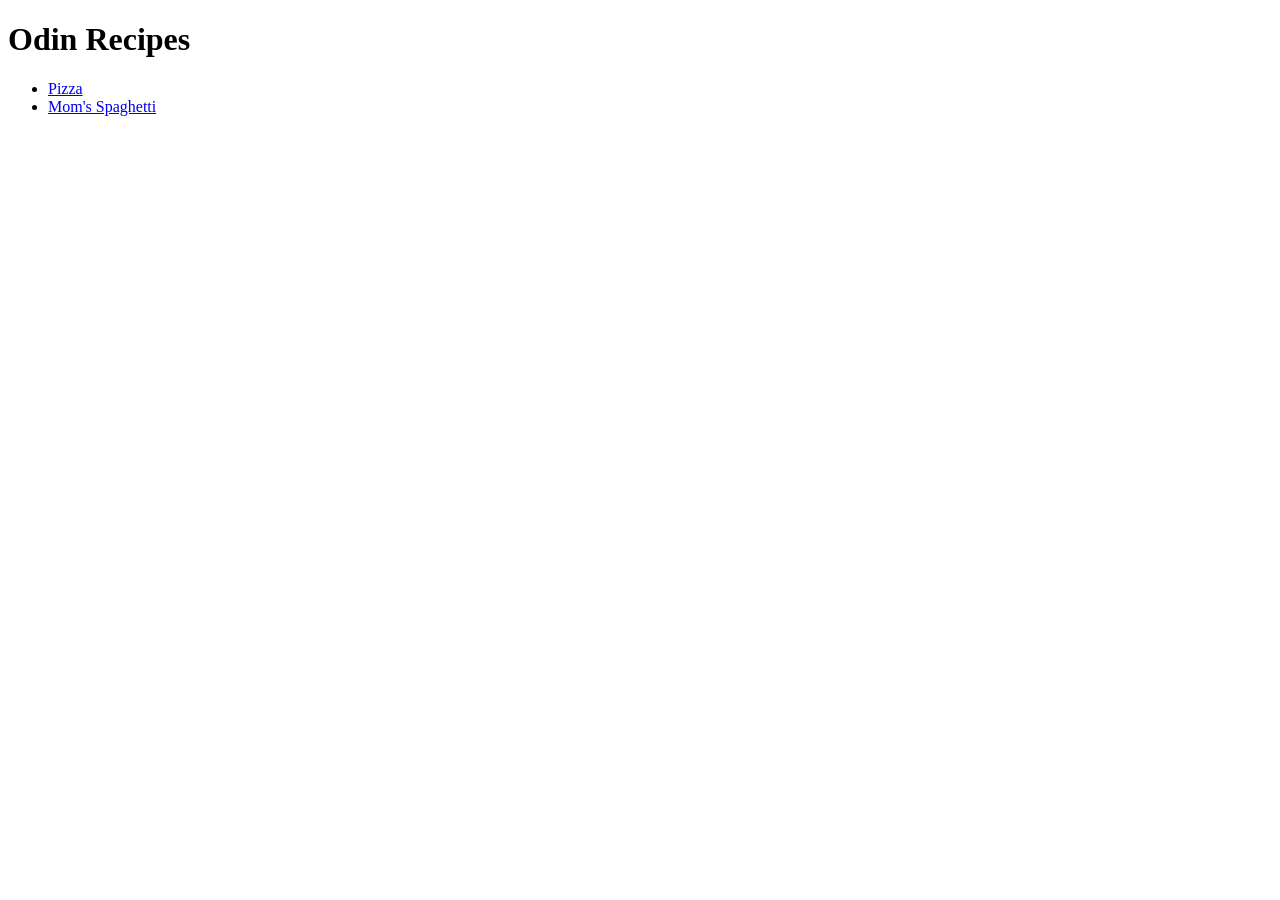
==== index.html @ 83ab669b "add links to the pizza and spaghetti pages I added links to pizza.html and spaghetti.html as well as" ====
<!DOCTYPE html>
<html lang="en">
  <head>
    <meta charset="UTF-8" />
    <meta http-equiv="X-UA-Compatible" content="IE=edge" />
    <meta name="viewport" content="width=device-width, initial-scale=1.0" />
    <title>Dolby Kitchen</title>
  </head>

  <body>
    <h1>Odin Recipes</h1>

    <ul>
      <li><a href="recipes/pizza.html">Pizza</a></li>
      <li><a href="recipes/spaghetti.html">Mom's Spaghetti</a></li>
    </ul>
  </body>
</html>
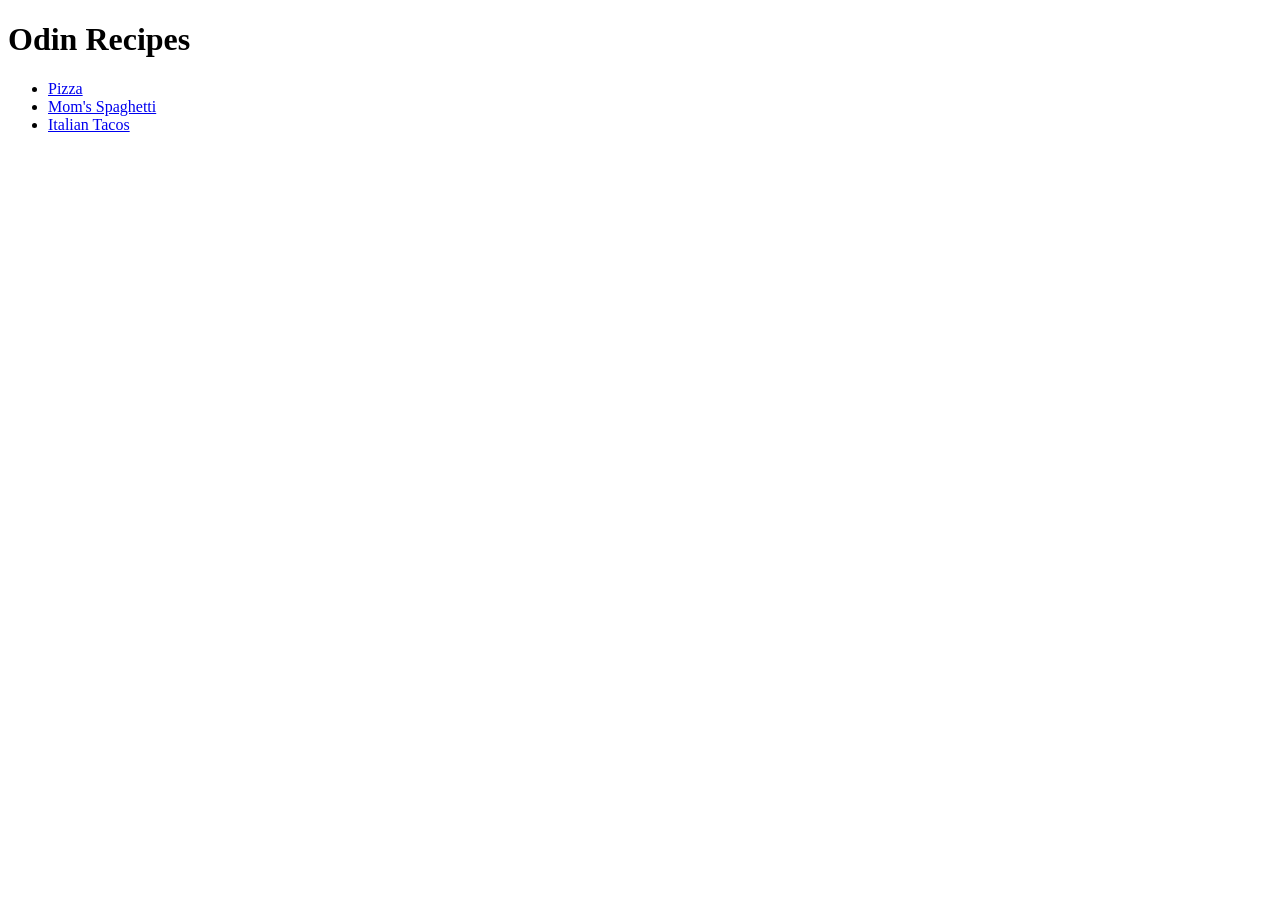
==== commit a4d1abd6: "add link to page for Italian Tacos" ====
--- a/index.html
+++ b/index.html
@@ -13,6 +13,7 @@
     <ul>
       <li><a href="recipes/pizza.html">Pizza</a></li>
       <li><a href="recipes/spaghetti.html">Mom's Spaghetti</a></li>
+      <li><a href="recipes/italian-tacos">Italian Tacos</a></li>
     </ul>
   </body>
 </html>
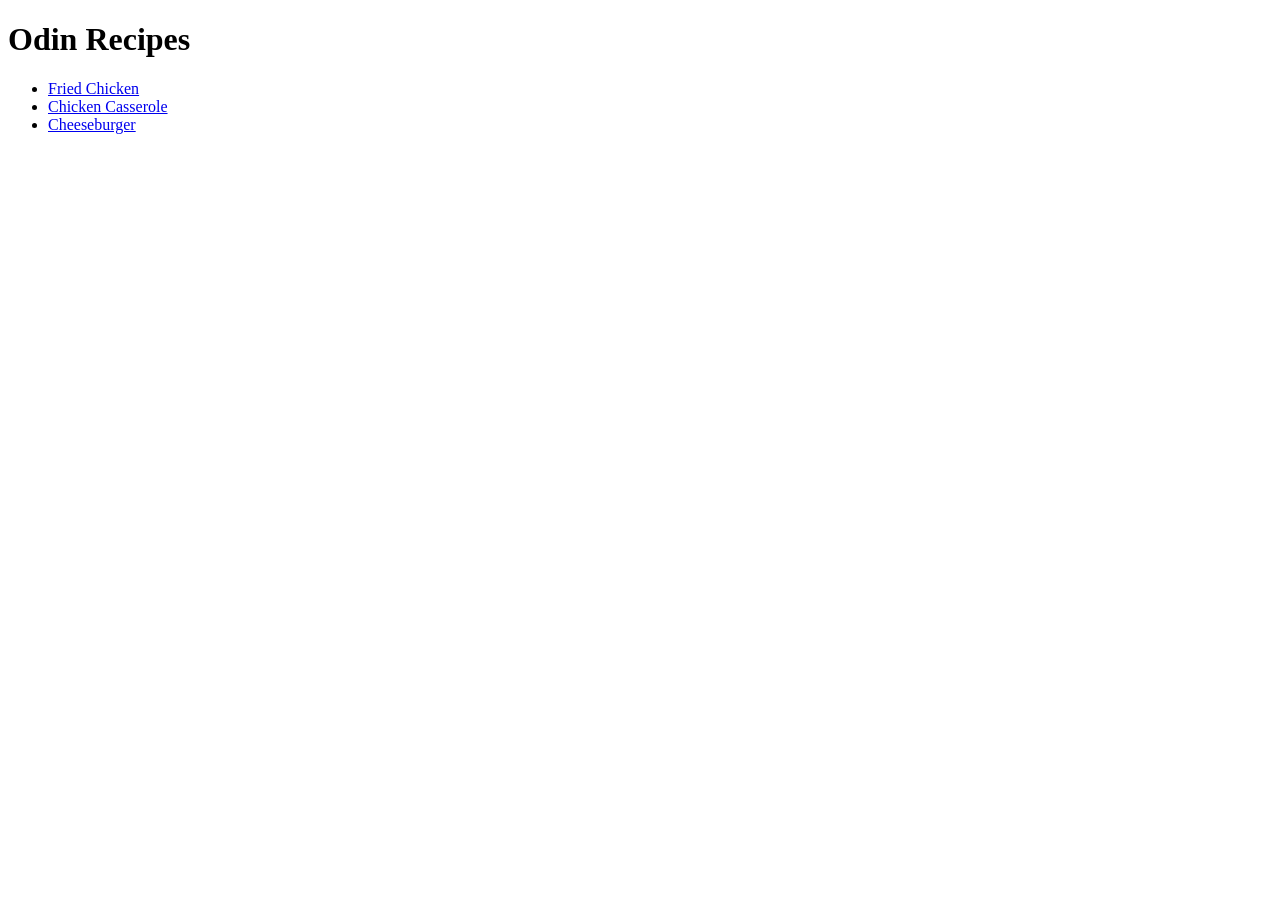
==== commit 880b1c11: "Create the basic website" ====
--- a/index.html
+++ b/index.html
@@ -1,19 +1,19 @@
 <!DOCTYPE html>
 <html lang="en">
   <head>
-    <meta charset="UTF-8" />
-    <meta http-equiv="X-UA-Compatible" content="IE=edge" />
-    <meta name="viewport" content="width=device-width, initial-scale=1.0" />
-    <title>Dolby Kitchen</title>
+    <title></title>
+    <meta charset="UTF-8">
+    <meta name="viewport" content="width=device-width, initial-scale=1">
+    <link href="css/style.css" rel="stylesheet">
   </head>
+  <body>
 
-  <body>
     <h1>Odin Recipes</h1>
+      <ul>
+        <li><a href="recipes/fried-chicken.html">Fried Chicken</a></li>
+        <li><a href="recipes/chicken-casserole.html">Chicken Casserole</a></li>
+        <li><a href="recipes/cheeseburger.html">Cheeseburger</a>
+      </ul>
 
-    <ul>
-      <li><a href="recipes/pizza.html">Pizza</a></li>
-      <li><a href="recipes/spaghetti.html">Mom's Spaghetti</a></li>
-      <li><a href="recipes/italian-tacos">Italian Tacos</a></li>
-    </ul>
   </body>
 </html>
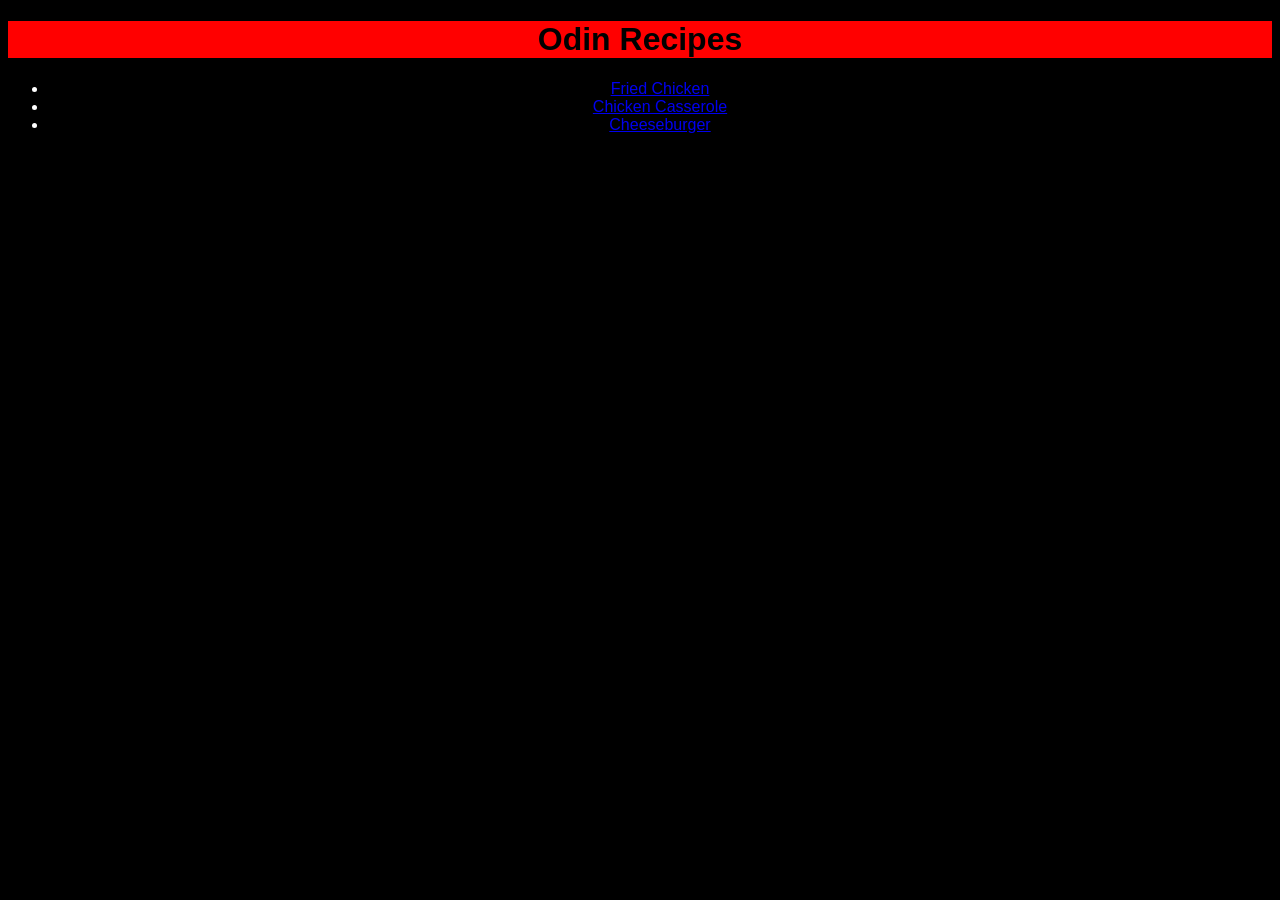
==== commit d64e7f78: "add css to the website" ====
--- a/index.html
+++ b/index.html
@@ -1,19 +1,17 @@
 <!DOCTYPE html>
 <html lang="en">
   <head>
-    <title></title>
-    <meta charset="UTF-8">
-    <meta name="viewport" content="width=device-width, initial-scale=1">
-    <link href="css/style.css" rel="stylesheet">
+    <title>Dylans' Cooking</title>
+    <meta charset="UTF-8" />
+    <meta name="viewport" content="width=device-width, initial-scale=1" />
+    <link href="css/style.css" rel="stylesheet" />
   </head>
   <body>
-
     <h1>Odin Recipes</h1>
-      <ul>
-        <li><a href="recipes/fried-chicken.html">Fried Chicken</a></li>
-        <li><a href="recipes/chicken-casserole.html">Chicken Casserole</a></li>
-        <li><a href="recipes/cheeseburger.html">Cheeseburger</a>
-      </ul>
-
+    <ul>
+      <li><a href="recipes/fried-chicken.html">Fried Chicken</a></li>
+      <li><a href="recipes/chicken-casserole.html">Chicken Casserole</a></li>
+      <li><a href="recipes/cheeseburger.html">Cheeseburger</a></li>
+    </ul>
   </body>
 </html>
--- a/css/style.css
+++ b/css/style.css
@@ -0,0 +1,18 @@
+body {
+    background-color: black;
+    color: white;
+    font-family: Helvetica;
+    text-align: center;
+}
+
+h1 {
+    background-color: red;
+    color: black;
+    font-weight: bold;
+}
+
+h2, h3, h4 {
+    background-color: orange;
+    color: black;
+    font-weight: bold;
+}
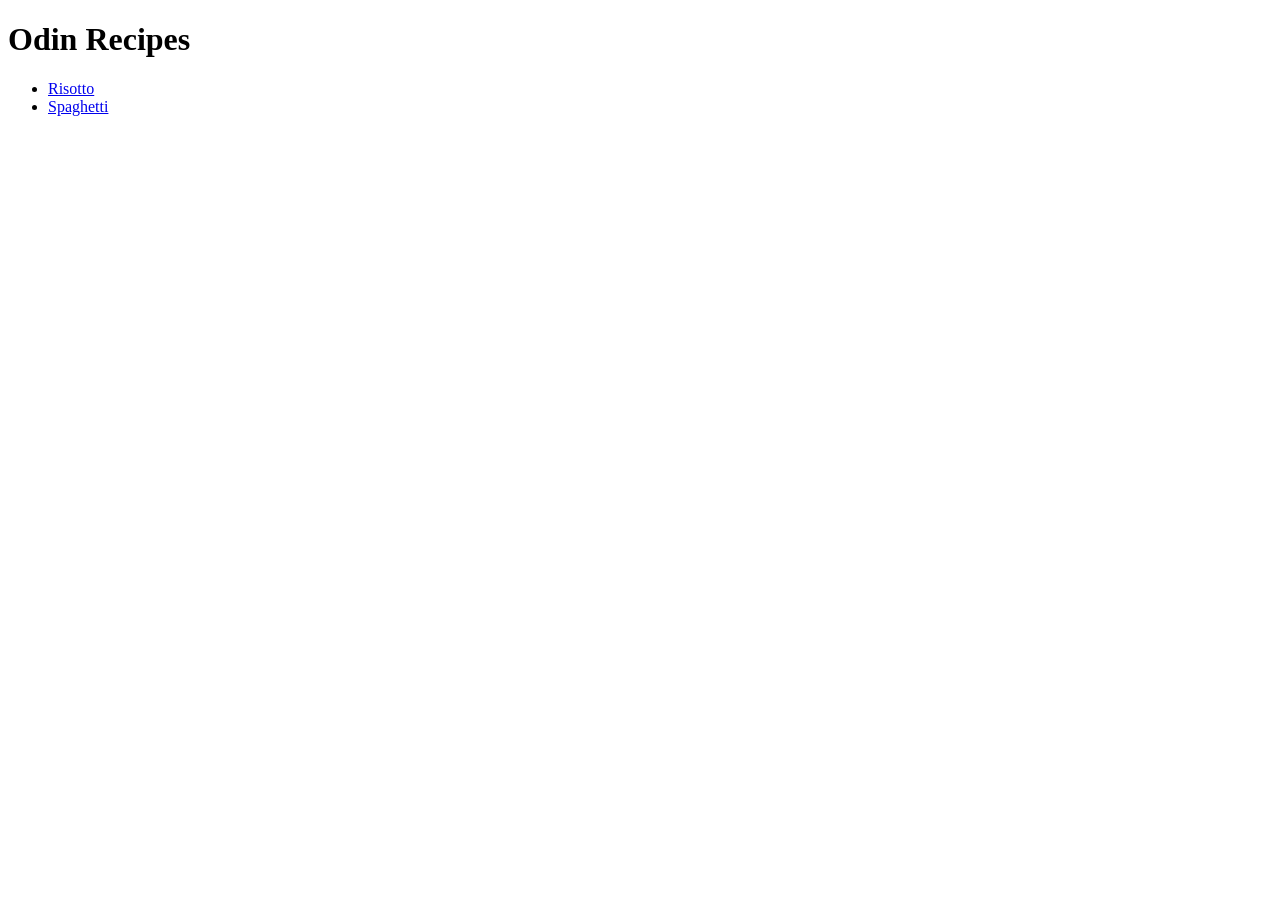
==== commit 0a6332a9: "Making the site" ====
--- a/index.html
+++ b/index.html
@@ -1,17 +1,16 @@
 <!DOCTYPE html>
 <html lang="en">
-  <head>
-    <title>Dylans' Cooking</title>
-    <meta charset="UTF-8" />
-    <meta name="viewport" content="width=device-width, initial-scale=1" />
-    <link href="css/style.css" rel="stylesheet" />
-  </head>
-  <body>
-    <h1>Odin Recipes</h1>
-    <ul>
-      <li><a href="recipes/fried-chicken.html">Fried Chicken</a></li>
-      <li><a href="recipes/chicken-casserole.html">Chicken Casserole</a></li>
-      <li><a href="recipes/cheeseburger.html">Cheeseburger</a></li>
-    </ul>
-  </body>
-</html>
+    <head>
+        <meta charset="UTF-8">
+        <meta name="viewport" content="width=device-width, initial-scale=1.0">
+        <title>Odin Recipes</title>
+    </head>
+    <body>
+        <h1>Odin Recipes</h1>
+        <ul>
+            <li><a href="./recipes/risotto.html">Risotto</a></li>
+            <li><a href="./recipes/spaghetti.html">Spaghetti</a></li>
+        </ul>
+        
+    </body>
+</html>
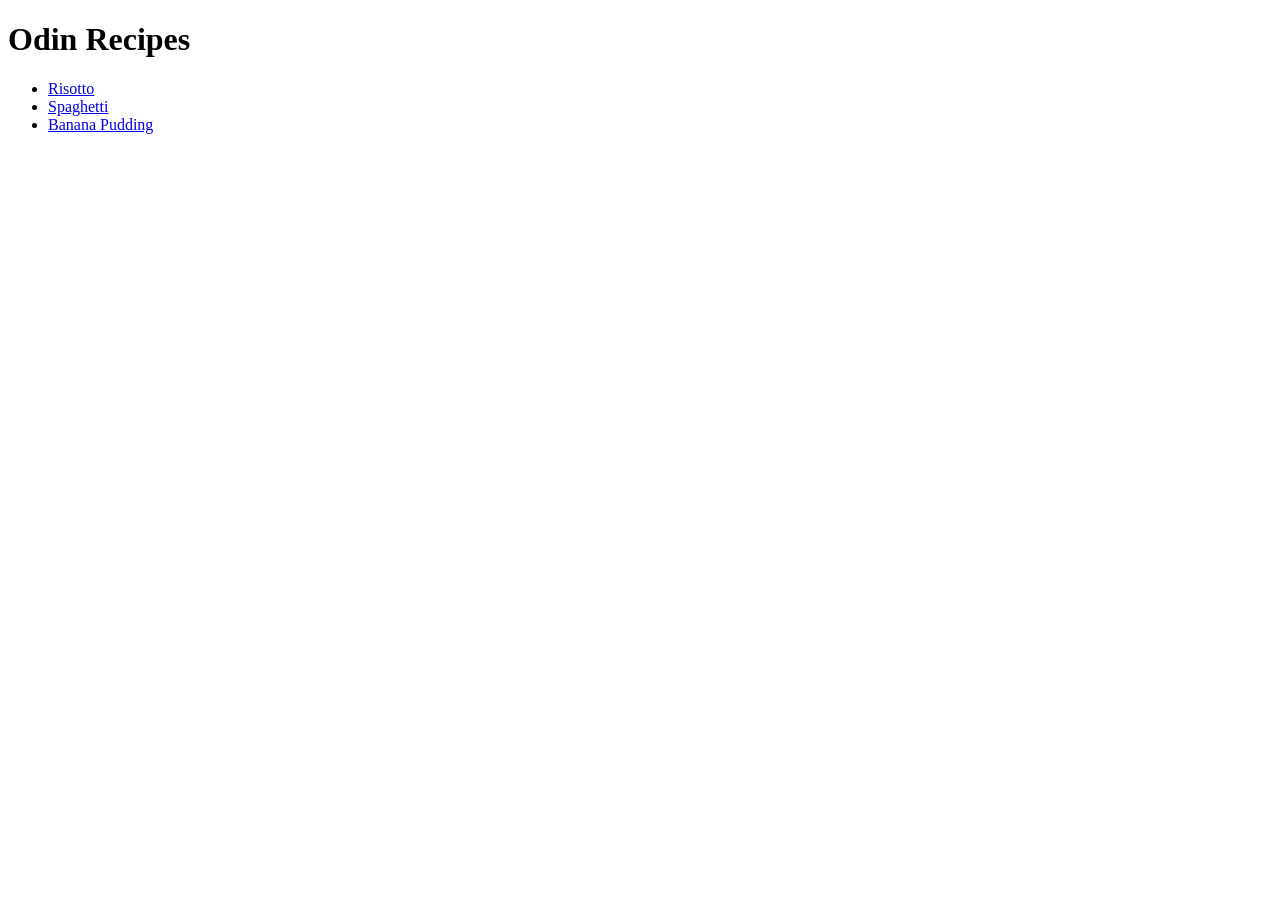
==== commit 01824e7c: "Added banana pudding recipe" ====
--- a/index.html
+++ b/index.html
@@ -10,6 +10,7 @@
         <ul>
             <li><a href="./recipes/risotto.html">Risotto</a></li>
             <li><a href="./recipes/spaghetti.html">Spaghetti</a></li>
+            <li><a href="./recipes/banana-pudding.html">Banana Pudding</a></li>
         </ul>
         
     </body>
